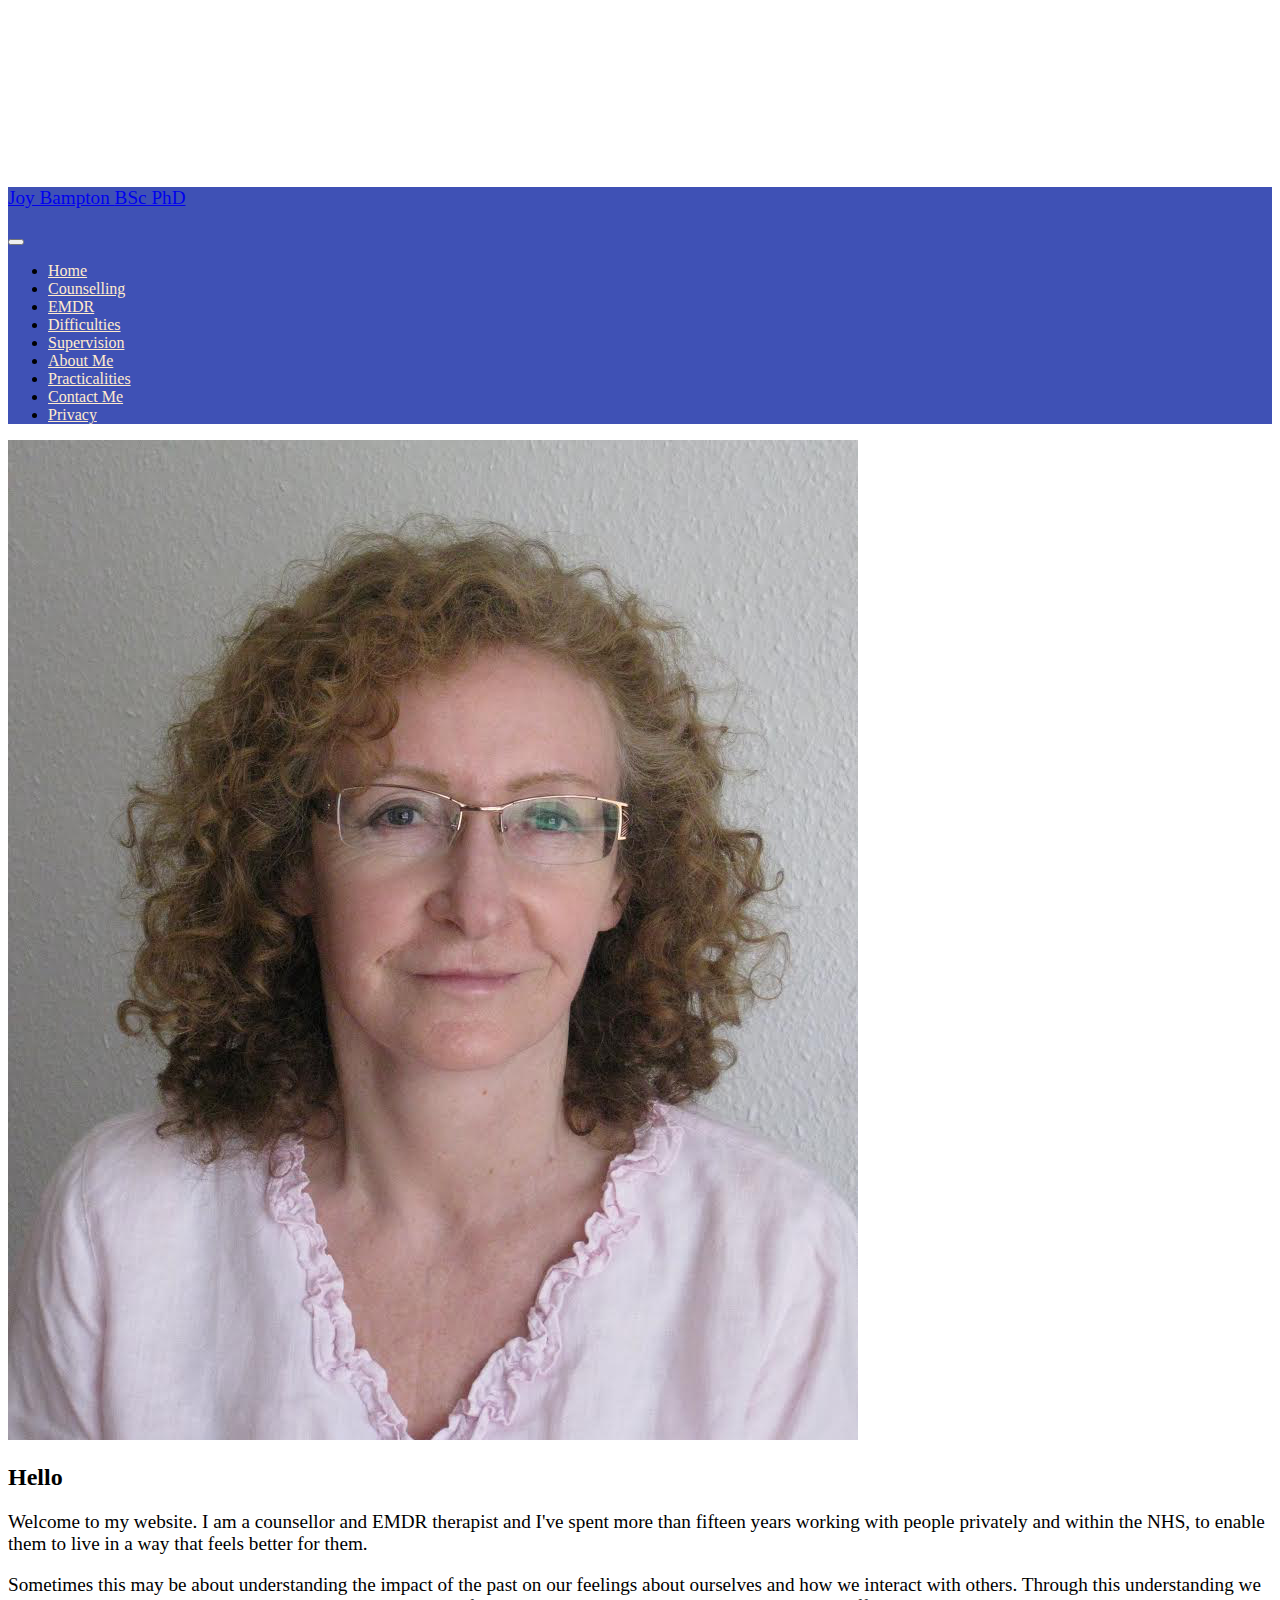
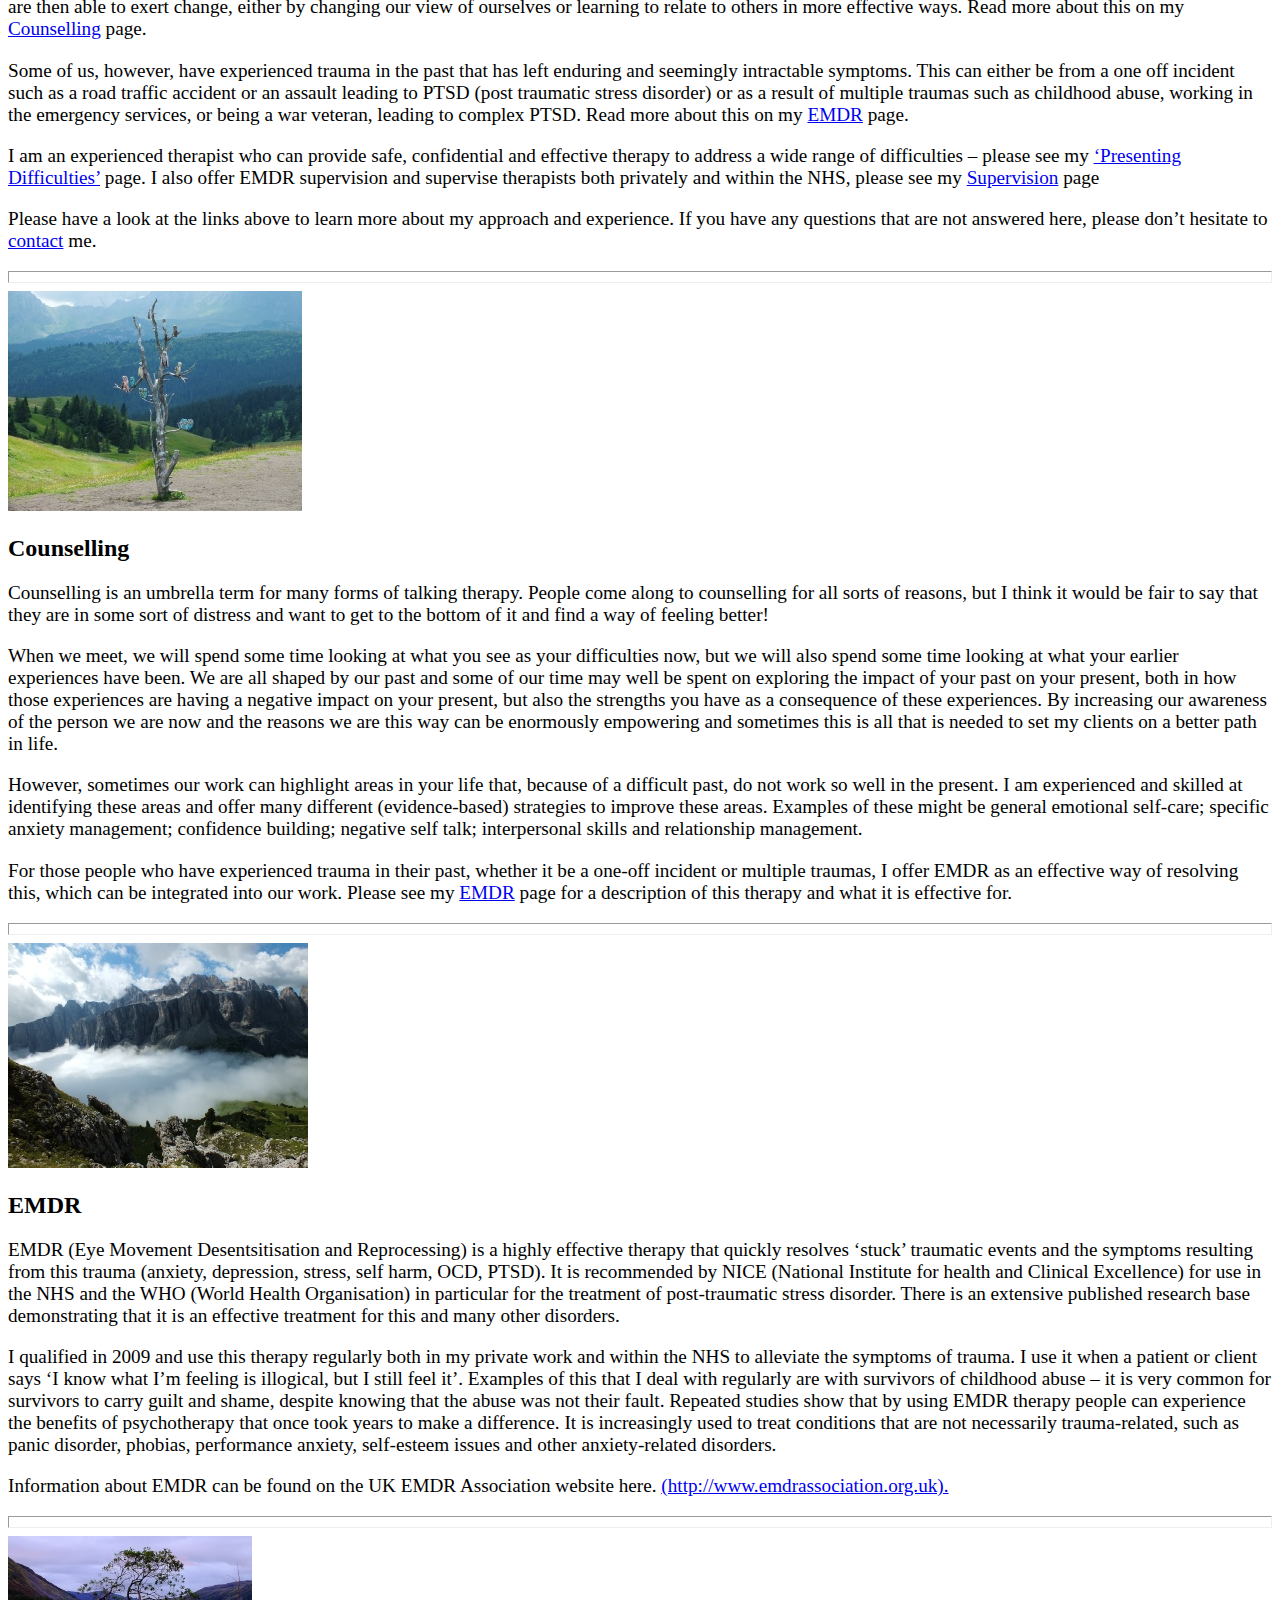
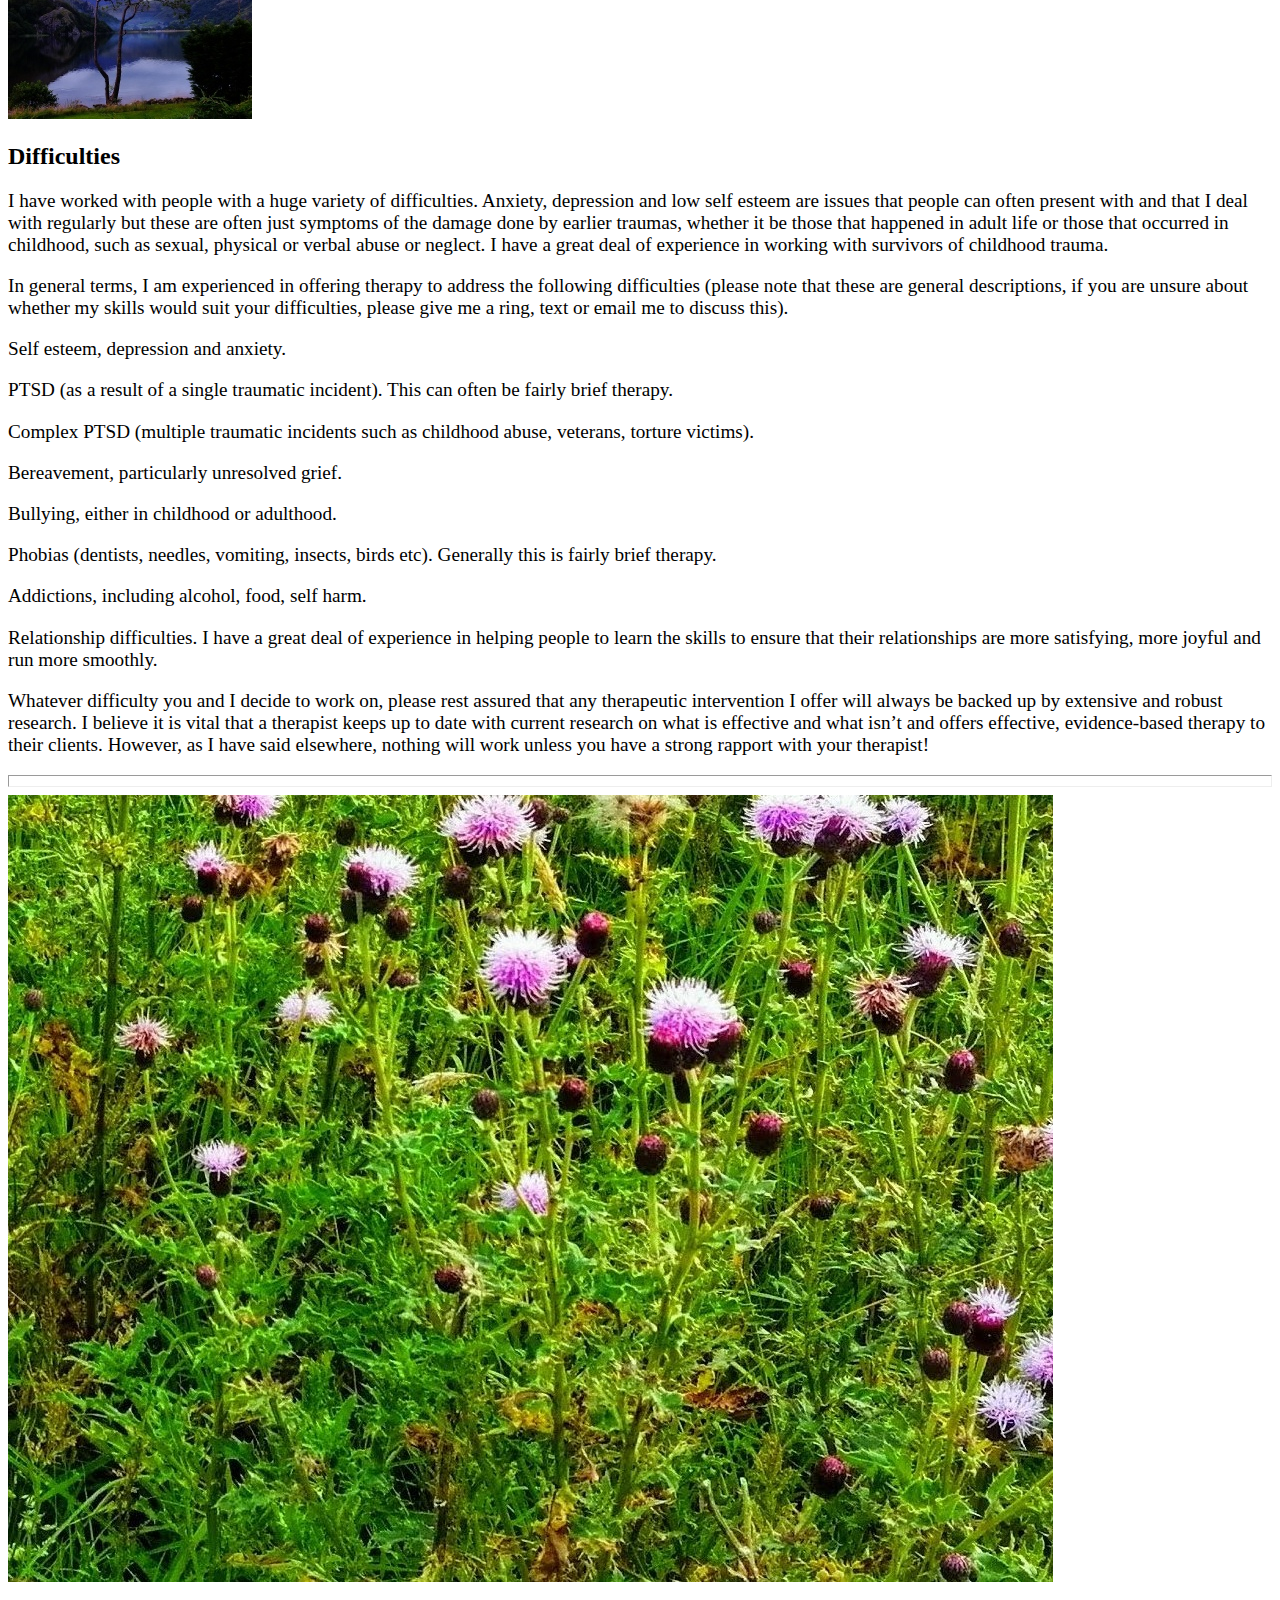
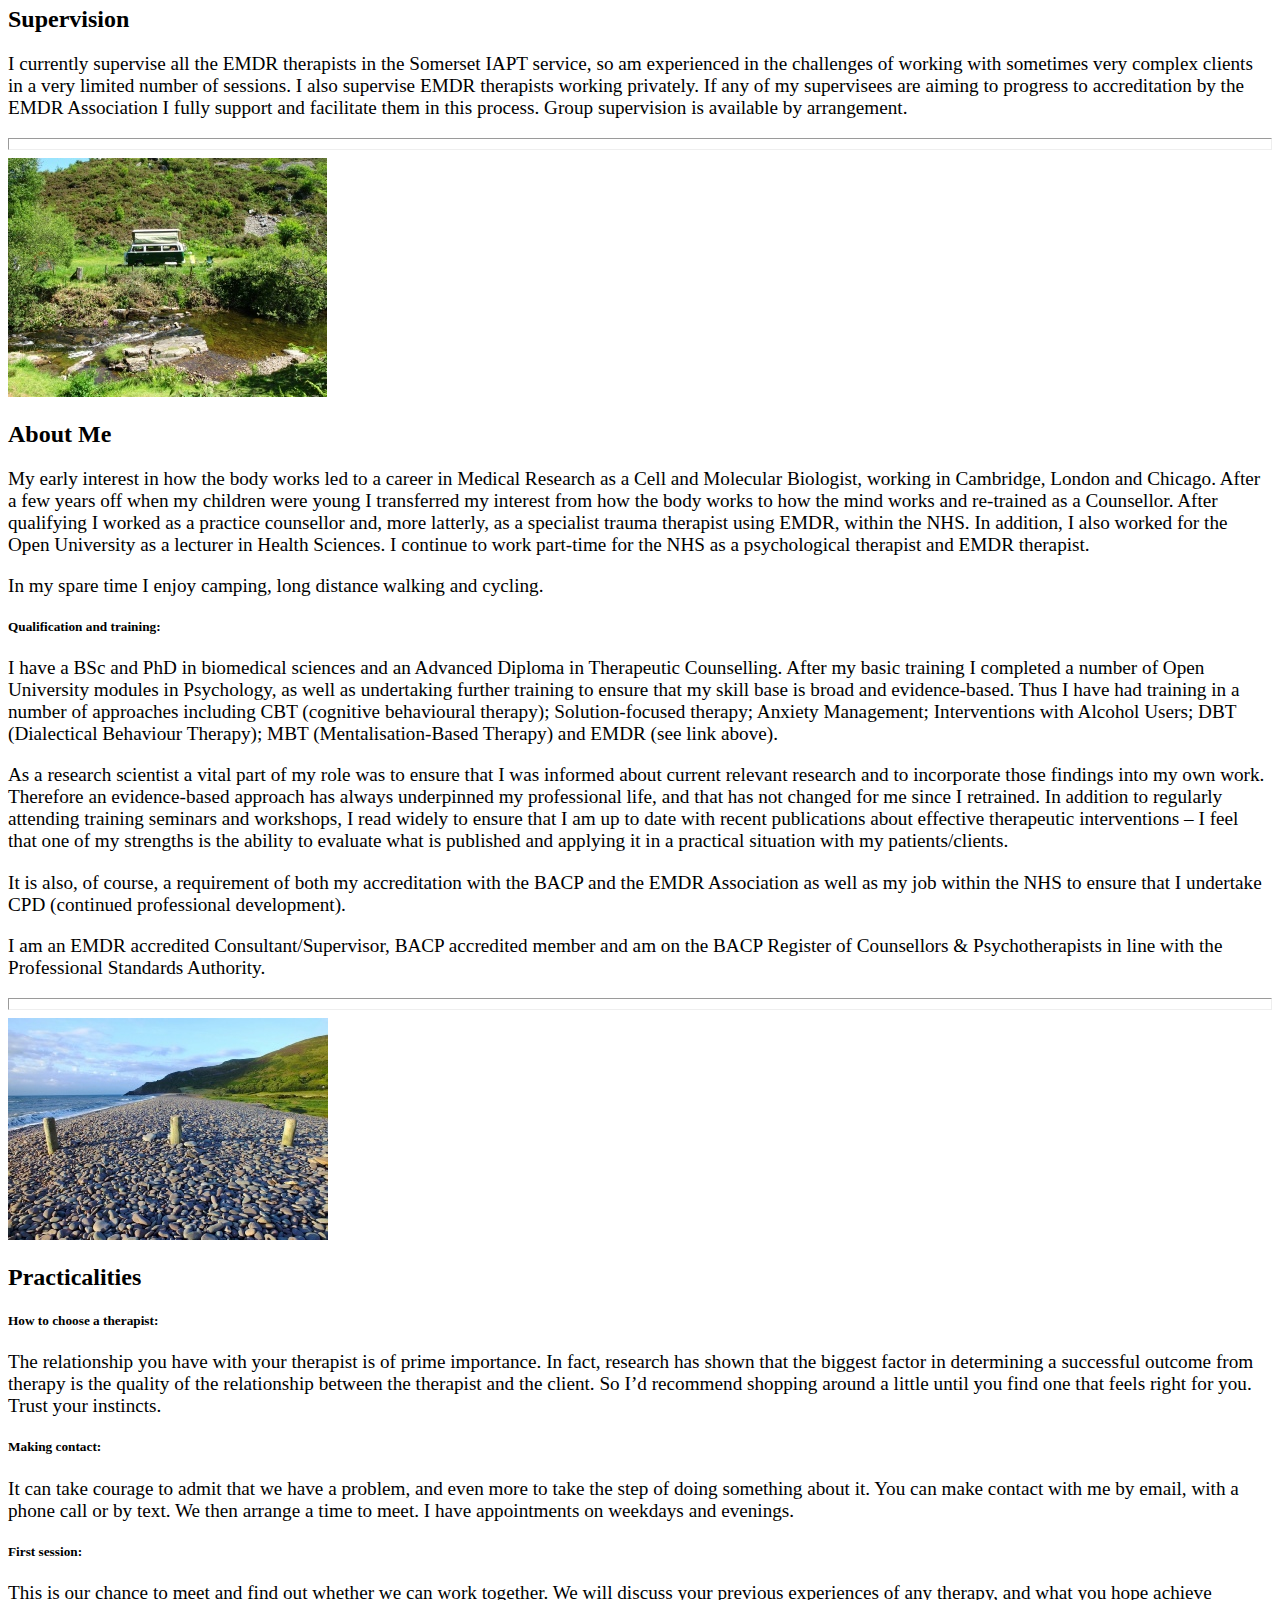
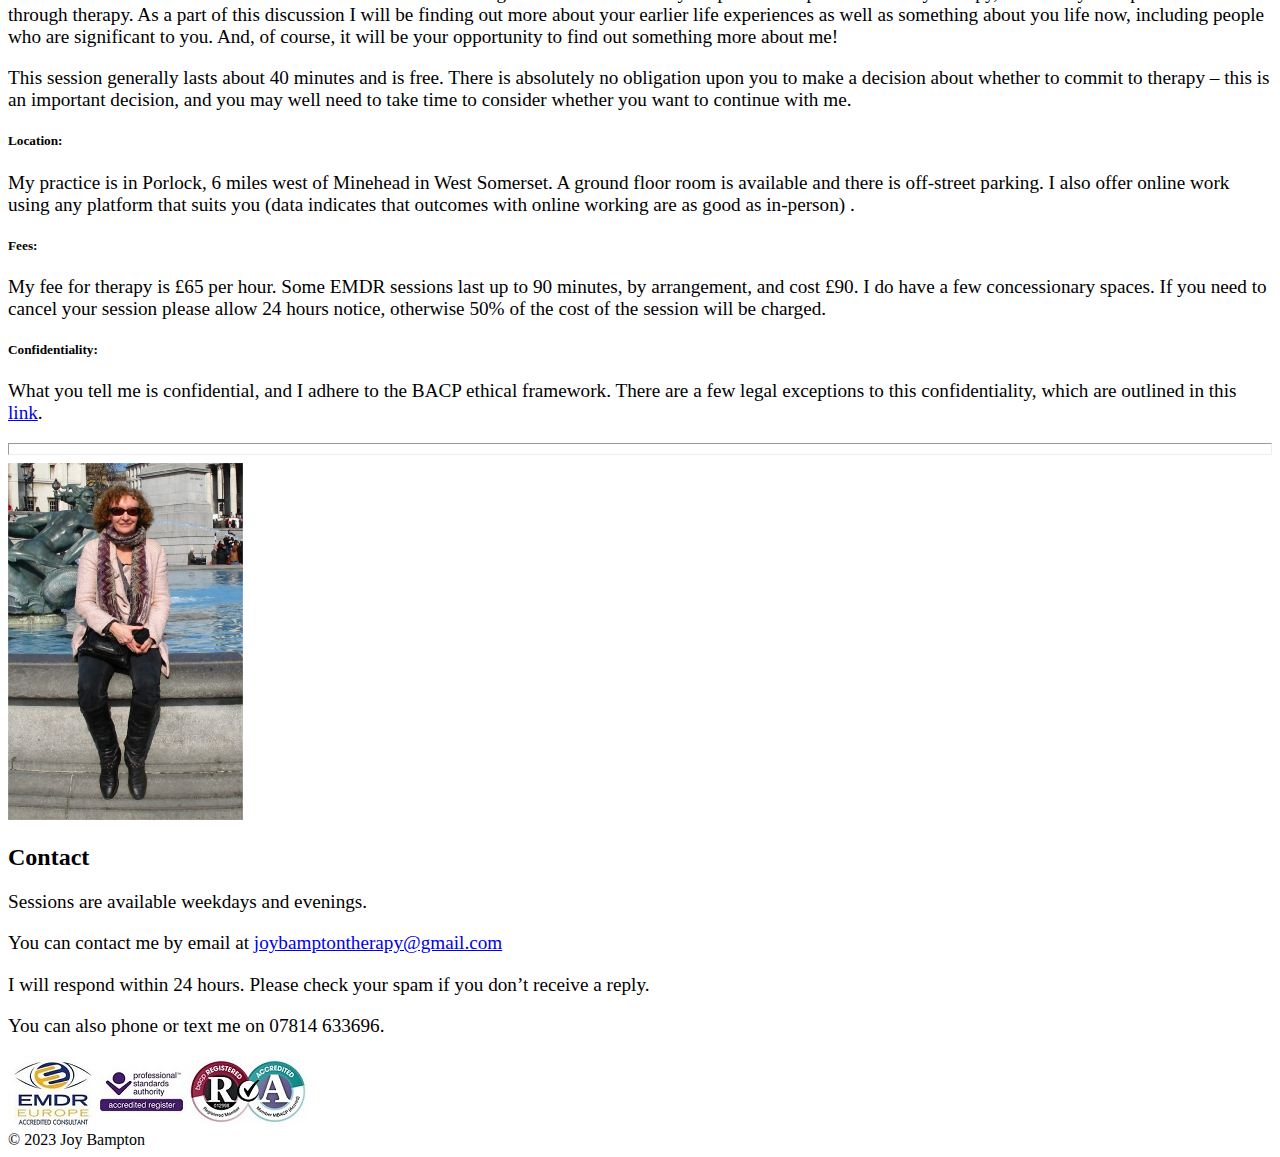
==== index.html @ c17bb8a9 "Website Details" ====
<!doctype html>
<html lang="en">
  <head>
    <!-- Required meta tags -->
    <meta charset="utf-8">
    <meta name="viewport" content="width=device-width, initial-scale=1">
    <link rel="shortcut icon" type="image/jpg" href="/img/favicon.png"/>
    <!-- Bootstrap CSS -->
    <link href="https://cdn.jsdelivr.net/npm/bootstrap@5.3.0-alpha1/dist/css/bootstrap.min.css" rel="stylesheet" integrity="sha384-GLhlTQ8iRABdZLl6O3oVMWSktQOp6b7In1Zl3/Jr59b6EGGoI1aFkw7cmDA6j6gD" crossorigin="anonymous">    
    <script defer src="https://cdn.jsdelivr.net/npm/bootstrap@5.3.0-alpha1/dist/js/bootstrap.bundle.min.js" integrity="sha384-w76AqPfDkMBDXo30jS1Sgez6pr3x5MlQ1ZAGC+nuZB+EYdgRZgiwxhTBTkF7CXvN" crossorigin="anonymous"></script>
    <!-- Own Style Sheet -->
    <link rel="stylesheet" href="/css/main.css">
    <title>Joy Bampton</title>
  </head>
  <body>
    <nav id="mainnav" class="navbar navbar-expand-lg  fixed-top lead " style="background-color: #3f51b5;">
      <div class="container-fluid">
        <a class="navbar-brand ps-3 py-2" href="#">
            <p class="display-5 text-primary fw-bold">Joy Bampton <span class="h3">BSc PhD</span></p>
          </a>
        <button class="navbar-toggler navbar-dark" type="button" data-bs-toggle="collapse" data-bs-target="#navbarSupportedContent" aria-controls="navbarSupportedContent" aria-expanded="false" aria-label="Toggle navigation">
          <span class="navbar-toggler-icon"></span>
        </button>
        <div class="collapse navbar-collapse text-center" id="navbarSupportedContent" >
          <ul class="navbar-nav mb-2 mb-lg-0 ms-auto pe-3">
            <!-- <li class="nav-item"><a class="nav-link" href="#">Home</a></li> -->
            <li class="nav-item"><a class="nav-link" href="#">Home</a></li>
            <li class="nav-item"><a class="nav-link" href="#counselling">Counselling</a></li>
            <li class="nav-item"><a class="nav-link" href="#emdr">EMDR</a></li>
            <li class="nav-item"><a class="nav-link" href="#difficulties">Difficulties</a></li>
            <li class="nav-item"><a class="nav-link" href="#supervision">Supervision</a></li>
            <li class="nav-item"><a class="nav-link" href="#about">About Me</a></li>
            <li class="nav-item"><a class="nav-link" href="#practicalities">Practicalities</a></li>
            <li class="nav-item"><a class="nav-link" href="#contact">Contact Me</a></li>
            <li class="nav-item"><a class="nav-link" href="privacy.html">Privacy</a></li>
          </ul>
        </div>
    </nav>

    <div class="container" data-bs-spy="scroll" data-bs-target="#mainnav"  >

      <section id="hello">
        <div class="row">
          <div class="col-md-3">
            <img src="img/joy.png" alt="Joy" class="img-fluid rounded-circle">
          </div>
          <div class="col-md-9">
            <h2>Hello</h2>
            <p>Welcome to my website. I am a counsellor and EMDR therapist and I've spent more than fifteen years working with
            people privately and within the NHS, to enable them to live in a way that feels better for them.</p>
            <p>Sometimes this may be about understanding the impact of the past on our feelings about ourselves and how we
            interact with others. Through this understanding we are then able to exert change, either by changing our
            view of ourselves or learning to relate to others in more effective ways. Read more about this on my
            <a href="#counselling">Counselling</a> page.</p>
            <p>Some of us, however, have experienced trauma in the past that has left enduring and seemingly intractable
            symptoms. This can either be from a one off incident such as a road traffic accident or an assault leading to
            PTSD (post traumatic stress disorder) or as a result of multiple traumas such as childhood abuse, working in
            the emergency services, or being a war veteran, leading to complex PTSD. Read more about this on my <a href="#emdr">EMDR</a>
            page.</p>
            <p>I am an experienced therapist who can provide safe, confidential and effective therapy to address a wide
            range of difficulties – please see my <a href="#difficulties">‘Presenting Difficulties’</a> page. I also offer
            EMDR supervision and supervise therapists both privately and within the NHS, please see my <a href="#supervision">Supervision</a> page</p>
            <p>Please have a look at the links above to learn more about my approach and experience. If you have any
            questions that are not answered here, please don’t hesitate to <a href="#contact">contact</a> me.</p>
          </div>
        </div>
      </section>

      <hr id="counselling" class="p-5">

      <section>
        <div class="row">
          <div class="col-md-3 order-md-1">
            <img src="img/Tree.jpg" class="img-fluid rounded mx-auto d-block" alt="...">
          </div>
          <div class="col-md-9 order-md-0">
            <h2>Counselling</h2>
            <p>Counselling is an umbrella term for many forms of talking therapy. People come along to counselling for all
            sorts of reasons, but I think it would be fair to say that they are in some sort of distress and want to get
            to the bottom of it and find a way of feeling better!</p>
            <p>When we meet, we will spend some time looking at what you see as your difficulties now, but we will also
            spend some time looking at what your earlier experiences have been. We are all shaped by our past and some of
            our time may well be spent on exploring the impact of your past on your present, both in how those
            experiences are having a negative impact on your present, but also the strengths you have as a consequence of
            these experiences. By increasing our awareness of the person we are now and the reasons we are this way can
            be enormously empowering and sometimes this is all that is needed to set my clients on a better path in life.</p>
            <p>However, sometimes our work can highlight areas in your life that, because of a difficult past, do not work
            so well in the present. I am experienced and skilled at identifying these areas and offer many different
            (evidence-based) strategies to improve these areas. Examples of these might be general emotional self-care;
            specific anxiety management; confidence building; negative self talk; interpersonal skills and relationship
            management.</p>
            <p>For those people who have experienced trauma in their past, whether it be a one-off incident or multiple
            traumas, I offer EMDR as an effective way of resolving this, which can be integrated into our work. Please
            see my <a href="#emdr">EMDR</a> page for a description of this therapy and what it is effective for.</p>
          </div>
        </div>
      </section>

      <hr id="emdr" class="p-5">

      <section>
        <div class="row">
          <div class="col-md-3">
            <img src="img/Mountains.jpg"  class="img-fluid rounded mx-auto d-block" alt="...">
          </div>
          <div class="col-md-9">
            <h2>EMDR</h2>
            <p>EMDR (Eye Movement Desentsitisation and Reprocessing) is a highly effective therapy that quickly resolves
            ‘stuck’ traumatic events and the symptoms resulting from this trauma (anxiety, depression, stress, self harm,
            OCD, PTSD). It is recommended by NICE (National Institute for health and Clinical Excellence) for use in the
            NHS and the WHO (World Health Organisation) in particular for the treatment of post-traumatic stress
            disorder. There is an extensive published research base demonstrating that it is an effective treatment for
            this and many other disorders.</p>
            <p>I qualified in 2009 and use this therapy regularly both in my private work and within the NHS to alleviate
            the symptoms of trauma. I use it when a patient or client says ‘I know what I’m feeling is illogical, but I
            still feel it’. Examples of this that I deal with regularly are with survivors of childhood abuse – it is
            very common for survivors to carry guilt and shame, despite knowing that the abuse was not their fault.
            Repeated studies show that by using EMDR therapy people can experience the benefits of psychotherapy that
            once took years to make a difference. It is increasingly used to treat conditions that are not necessarily
            trauma-related, such as panic disorder, phobias, performance anxiety, self-esteem issues and other
            anxiety-related disorders.</p>
            <p>Information about EMDR can be found on the UK EMDR Association website here.
            <a href="https://emdrassociation.org.uk/">(http://www.emdrassociation.org.uk).</a></li>
            </p>
          </div>
      
        </div>
      </section>

      <hr id="difficulties" class="p-5">

      <section>
        <div class="row">
          <div class="col-md-3 order-md-1">
            <img src="img/Lake.jpg" class="img-fluid rounded mx-auto d-block" alt="..." >
          </div>
          <div class="col-md-9 order-md-0">
            <h2>Difficulties</h2>
            <p>I have worked with people with a huge variety of difficulties. Anxiety, depression and low self esteem are
            issues that people can often present with and that I deal with regularly but these are often just symptoms of
            the damage done by earlier traumas, whether it be those that happened in adult life or those that occurred in
            childhood, such as sexual, physical or verbal abuse or neglect. I have a great deal of experience in working
            with survivors of childhood trauma.</p>
            <p>In general terms, I am experienced in offering therapy to address the following difficulties (please note
            that these are general descriptions, if you are unsure about whether my skills would suit your difficulties,
            please give me a ring, text or email me to discuss this).</p>
            <p>Self esteem, depression and anxiety.</p>
            <p>PTSD (as a result of a single traumatic incident). This can often be fairly brief therapy.</p>
            <p>Complex PTSD (multiple traumatic incidents such as childhood abuse, veterans, torture victims).</p>
            <p>Bereavement, particularly unresolved grief.</p>
            <p>Bullying, either in childhood or adulthood.</p>
            <p>Phobias (dentists, needles, vomiting, insects, birds etc). Generally this is fairly brief therapy.</p>
            <p>Addictions, including alcohol, food, self harm.</p>
            <p>Relationship difficulties. I have a great deal of experience in helping people to learn the skills to ensure
            that their relationships are more satisfying, more joyful and run more smoothly.</p>
            <p>Whatever difficulty you and I decide to work on, please rest assured that any therapeutic intervention I
            offer will always be backed up by extensive and robust research. I believe it is vital that a therapist keeps
            up to date with current research on what is effective and what isn’t and offers effective, evidence-based
            therapy to their clients. However, as I have said elsewhere, nothing will work unless you have a strong
            rapport with your therapist!</p>
          </div>
        </div>
      </section>

      <hr id="supervision" class="p-5">

      <section>
        <div class="row">
          <div class="col-md-3">
            <img src="img/grass.jpg" class="img-fluid rounded mx-auto d-block" alt="..." >
          </div>
          <div class="col-md-9">
            <h2>Supervision</h2>
            <p>I currently supervise all the EMDR therapists in the Somerset
            IAPT service, so am experienced in the challenges of working          
            with sometimes very complex clients in a very limited number
            of sessions. I also supervise EMDR therapists working
            privately. If any of my supervisees are aiming to progress to
            accreditation by the EMDR Association I fully support and
            facilitate them in this process. Group supervision is available
            by arrangement.</p>
          </div>
        </div>
      </section>

      <hr id="about" class="p-5">

      <section>
        <div class="row">
          <div class="col-md-3 order-md-1">
            <img src="img/campervan.jpg"  class="img-fluid rounded mx-auto d-block" alt="..." >
          </div>
          <div class="col-md-9 order-md-0">
            <h2>About Me</h2>
            <p>My early interest in how the body works led to a career in Medical Research as a Cell and Molecular
            Biologist, working in Cambridge, London and Chicago. After a few years off when my children were young I
            transferred my interest from how the body works to how the mind works and re-trained as a Counsellor. After
            qualifying I worked as a practice counsellor and, more latterly, as a specialist trauma therapist using EMDR,
            within the NHS. In addition, I also worked for the Open University as a lecturer in Health Sciences. I
            continue to work part-time for the NHS as a psychological therapist and EMDR therapist.</p>
            <p>In my spare time I enjoy camping, long distance walking and cycling.</p>
            <h5>Qualification and training:</h5>
            <p>I have a BSc and PhD in biomedical sciences and an Advanced Diploma in Therapeutic Counselling. After my
            basic training I completed a number of Open University modules in Psychology, as well as undertaking further
            training to ensure that my skill base is broad and evidence-based. Thus I have had training in a number of
            approaches including CBT (cognitive behavioural therapy); Solution-focused therapy; Anxiety Management;
            Interventions with Alcohol Users; DBT (Dialectical Behaviour Therapy); MBT (Mentalisation-Based Therapy) and EMDR (see link above).</p>
            <p>As a research scientist a vital part of my role was to ensure that I was informed about current relevant
            research and to incorporate those findings into my own work. Therefore an evidence-based approach has always
            underpinned my professional life, and that has not changed for me since I retrained. In addition to regularly
            attending training seminars and workshops, I read widely to ensure that I am up to date with recent
            publications about effective therapeutic interventions – I feel that one of my strengths is the ability to
            evaluate what is published and applying it in a practical situation with my patients/clients.</p>
            <p>It is also, of course, a requirement of both my accreditation with the BACP and the EMDR Association as well
            as my job within the NHS to ensure that I undertake CPD (continued professional development).</p>
            <p>I am an EMDR accredited Consultant/Supervisor, BACP accredited member and am on the BACP Register of Counsellors &
            Psychotherapists in line with the Professional Standards Authority.</p>
          </div>
        </div>
      </section>

      <hr id="practicalities" class="p-5">

      <section>
        <div class="row">
          <div class="col-md-3">
            <img src="img/seaside.jpg"  class="img-fluid rounded mx-auto d-block" alt="..." >
          </div>
          <div class="col-md-9">
            <h2>Practicalities</h2>
            <h5>How to choose a therapist:</h5>
            <p>The relationship you have with your therapist is of prime importance. In fact, research has shown that the
              biggest factor in determining a successful outcome from therapy is the quality of the relationship between
              the therapist and the client. So I’d recommend shopping around a little until you find one that feels right
              for you. Trust your instincts.</p>
            <h5>Making contact:</h5>
            <p>It can take courage to admit that we have a problem, and even more to take the step of doing something about
              it. You can make contact with me by email, with a phone call or by text. We then arrange a time to meet. I
              have appointments on weekdays and evenings.</p>
            <h5>First session:</h5>
            <p>This is our chance to meet and find out whether we can work together. We will discuss your previous
              experiences of any therapy, and what you hope achieve through therapy. As a part of this discussion I will be
              finding out more about your earlier life experiences as well as something about you life now, including
              people who are significant to you. And, of course, it will be your opportunity to find out something more
              about me!</p>
            <p>This session generally lasts about 40 minutes and is free. There is absolutely no obligation upon you to
              make a decision about whether to commit to therapy – this is an important decision, and you may well need to
              take time to consider whether you want to continue with me.</p>
            <h5>Location:</h5>
            <p>My practice is in Porlock, 6 miles west of Minehead in West Somerset. A ground floor room is
              available and there is off-street parking. I also offer online work using any platform that
              suits you (data indicates that outcomes with online working are as good as in-person) .</p>
            <h5>Fees:</h5>
            <p>My fee for therapy is £65 per hour. Some EMDR sessions last up to 90 minutes,
              by arrangement, and cost £90. I do have a few concessionary spaces. If you need to
              cancel your session please allow 24 hours notice, otherwise 50% of the cost of the session will be charged.</p>
            <h5>Confidentiality:</h5>
            <p>What you tell me is confidential, and I adhere to the BACP ethical framework. There are a few legal
              exceptions to this confidentiality, which are outlined in this <a href="https://www.bacp.co.uk/events-and-resources/ethics-and-standards/ethical-framework-for-the-counselling-professions/">link</a>.</p>
          </div>
        </div>
      </section>
      
      <hr id="contact" class="p-5">

      <section>
        <div class="row">
          <div class="col-md-3 order-md-1 order-0">
            <img src="img/Fountain.png"  class="img-fluid rounded mx-auto d-block" alt="..." >
          </div>
          <div class="col-md-9 order-md-0 order-1">
            <h2>Contact</h2>
            <p>Sessions are available weekdays and evenings.</p>
            <p>You can contact me by email at <a href="mailto:joybamptontherapy@gmail.com?subject=Web%20Request">joybamptontherapy@gmail.com</a></p>
            <p>I will respond within 24 hours. Please check your spam if you don’t receive a reply.</p>
            <p>You can also phone or text me on 07814 633696.</p>
          </div>
        </div>
      </section>
    </div>

    <!-- footer -->
    <footer class="footer">
      <div class="container-fluid bg-dark text-center">
        <div class="row pt-3 mt-5">
          <div class="col">
            <img src="img/emdr.png" alt=""  />
            <img src="img/ra.png" alt=""/>
          </div>
        </div>
        <div class="row footer-copyright text-white py-3">
          <div class="col">
            &copy; 2023 Joy Bampton
          </div>
        </div>
      </div>
    </footer>
  </body>
</html>
---- css/main.css ----
body::before {
  display: block;
  content: '';
  height: 160px;
}

.navbar-brand:hover {
  color: chocolate;
}

hr {
  color: #3f51b5;
  padding-top: 10px;
}

p {
  font-size: 1.2rem;
}

.nav-link,
navbar-toggler-icon {
  color: blanchedalmond;
}
.nav-link:hover,
navbar-toggler-icon:hover {
  color: chocolate;
}
/* .footer-copyright {
  background-color: black;
  color: white;
  margin-bottom: 10px;
  margin-top: 10px;
  text-align: center;
} */
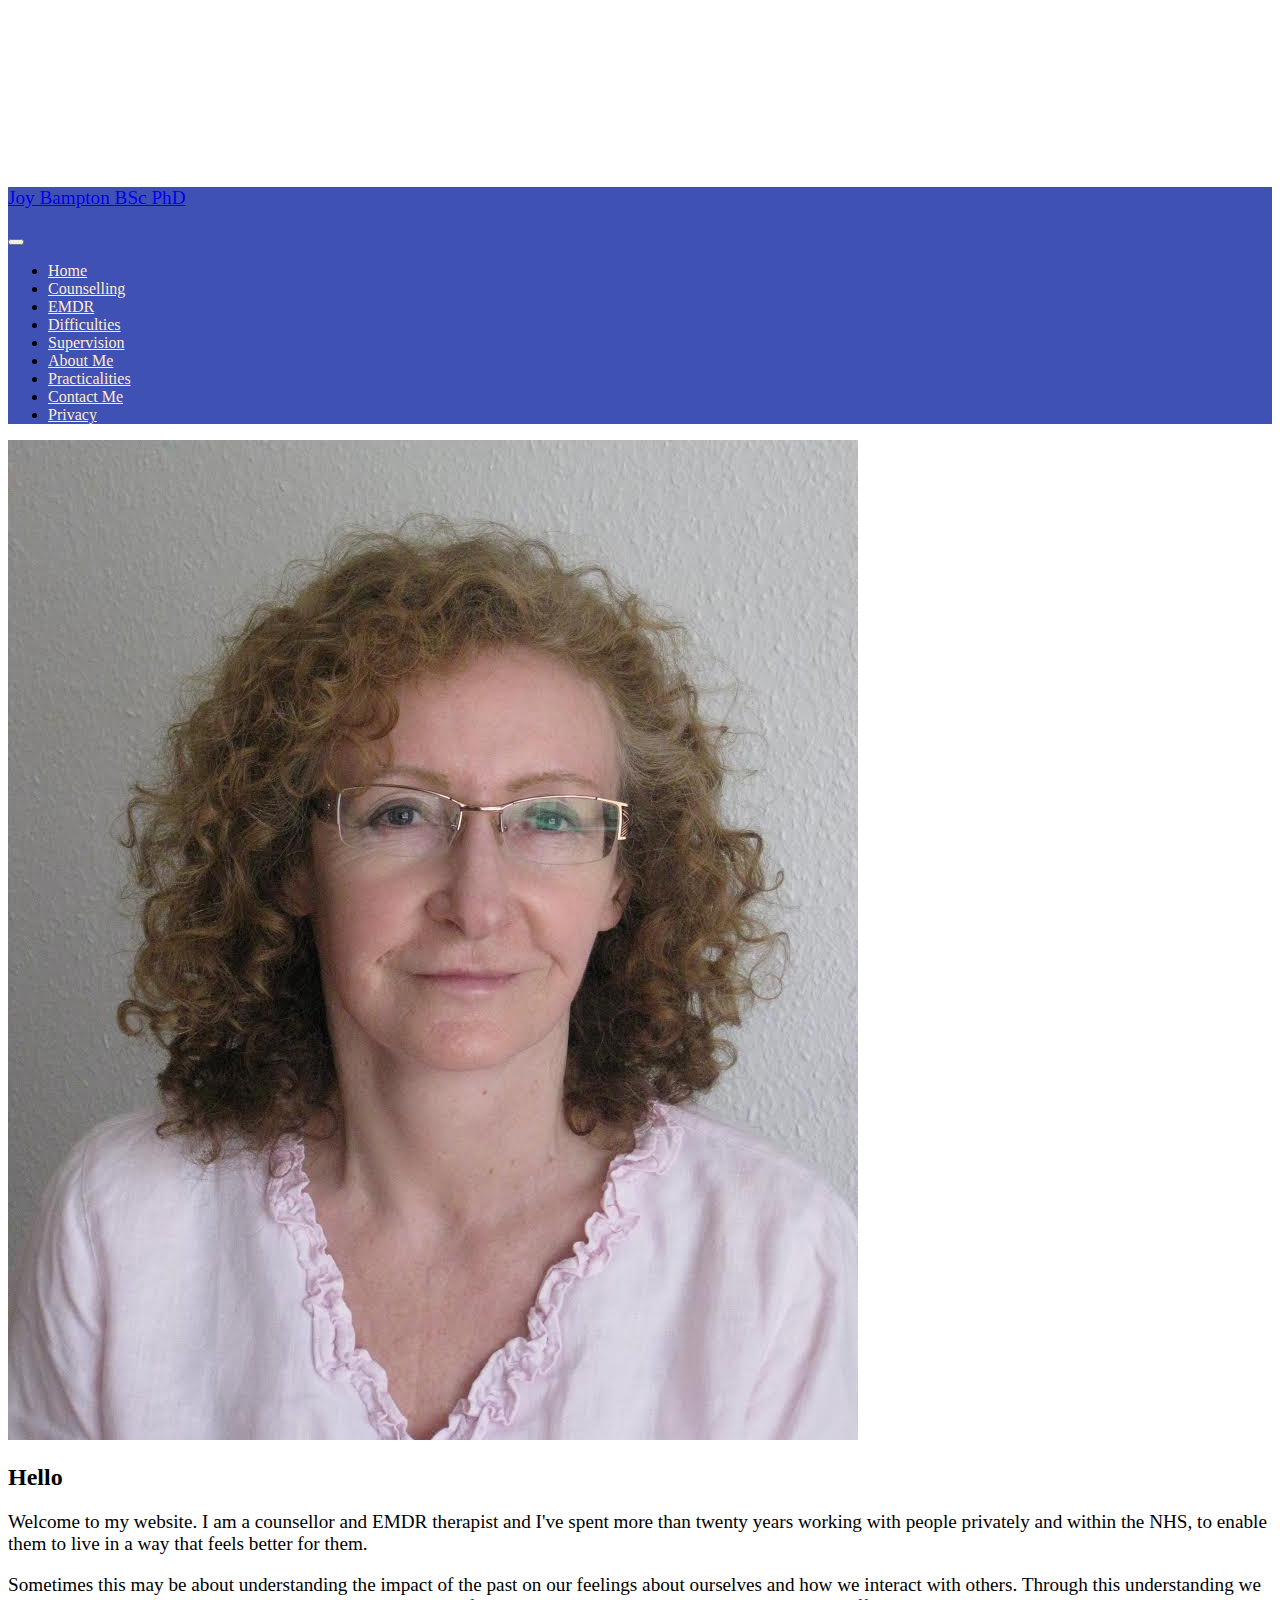
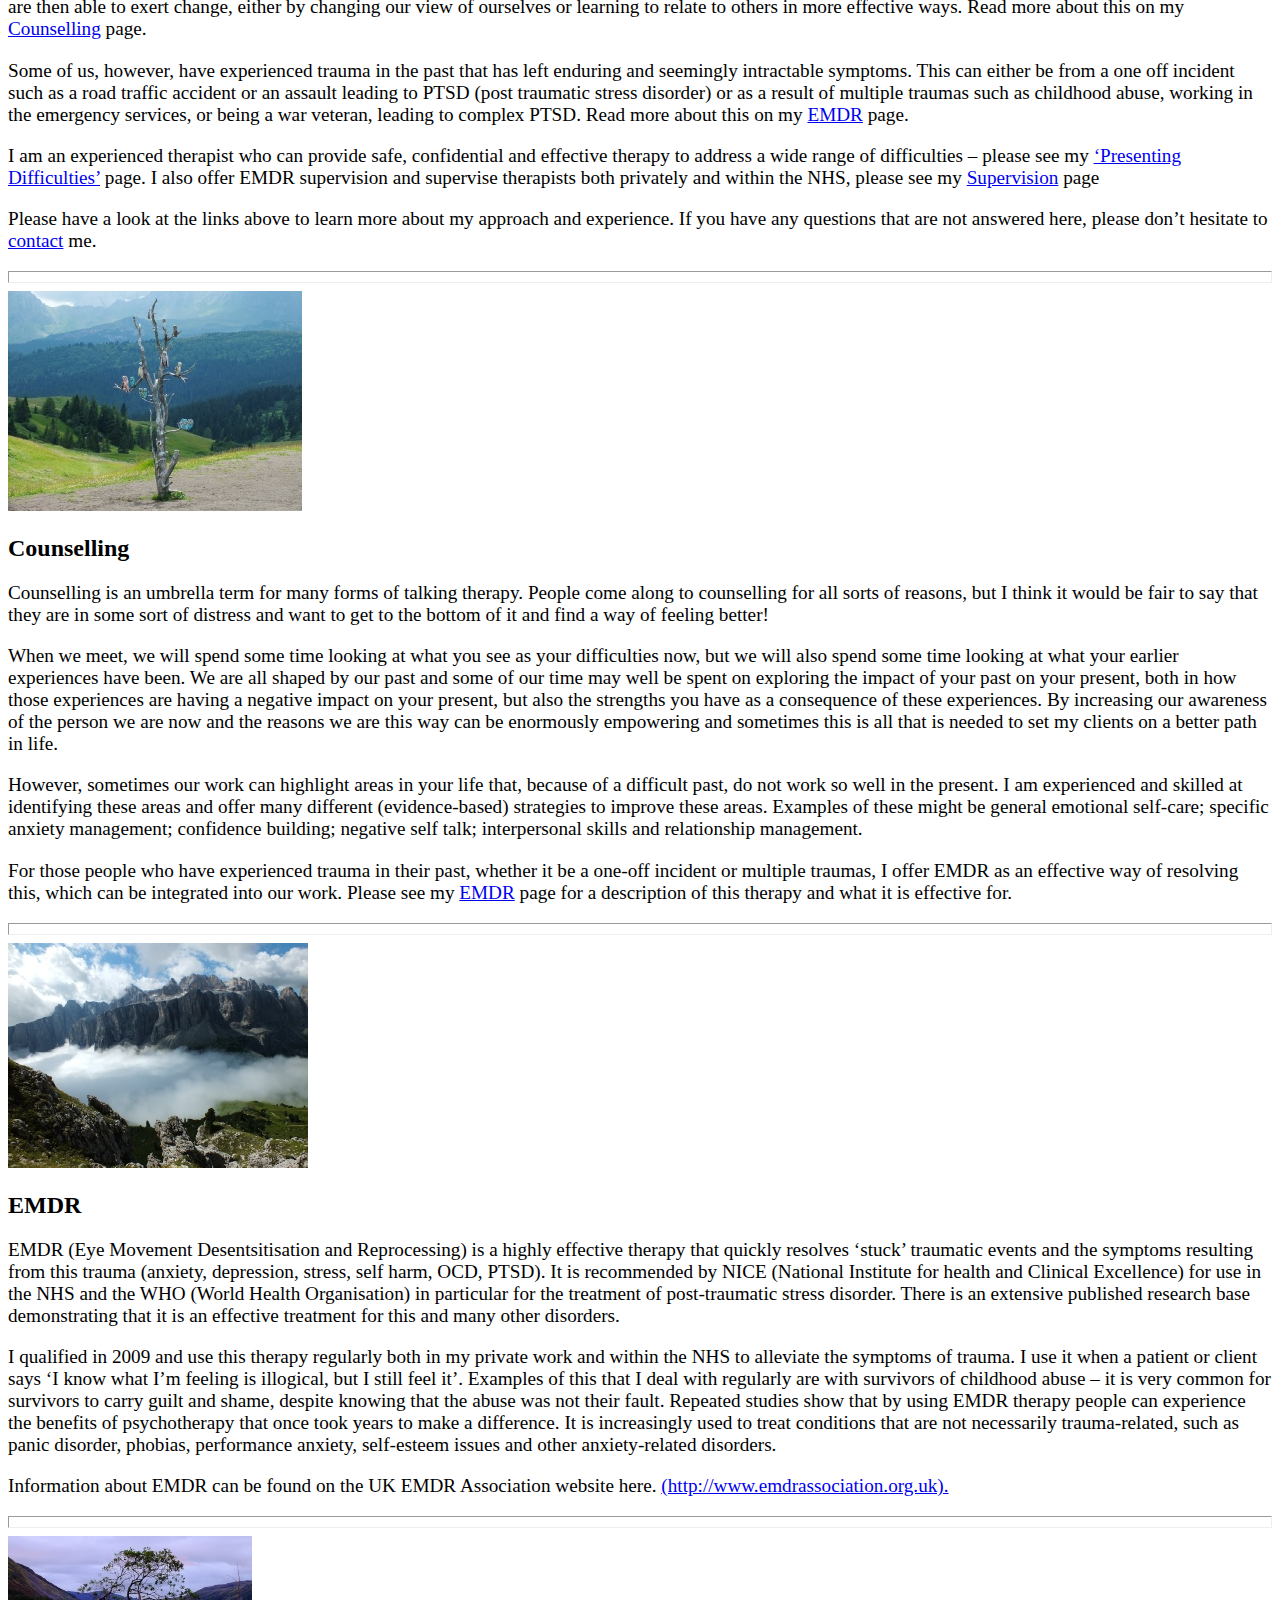
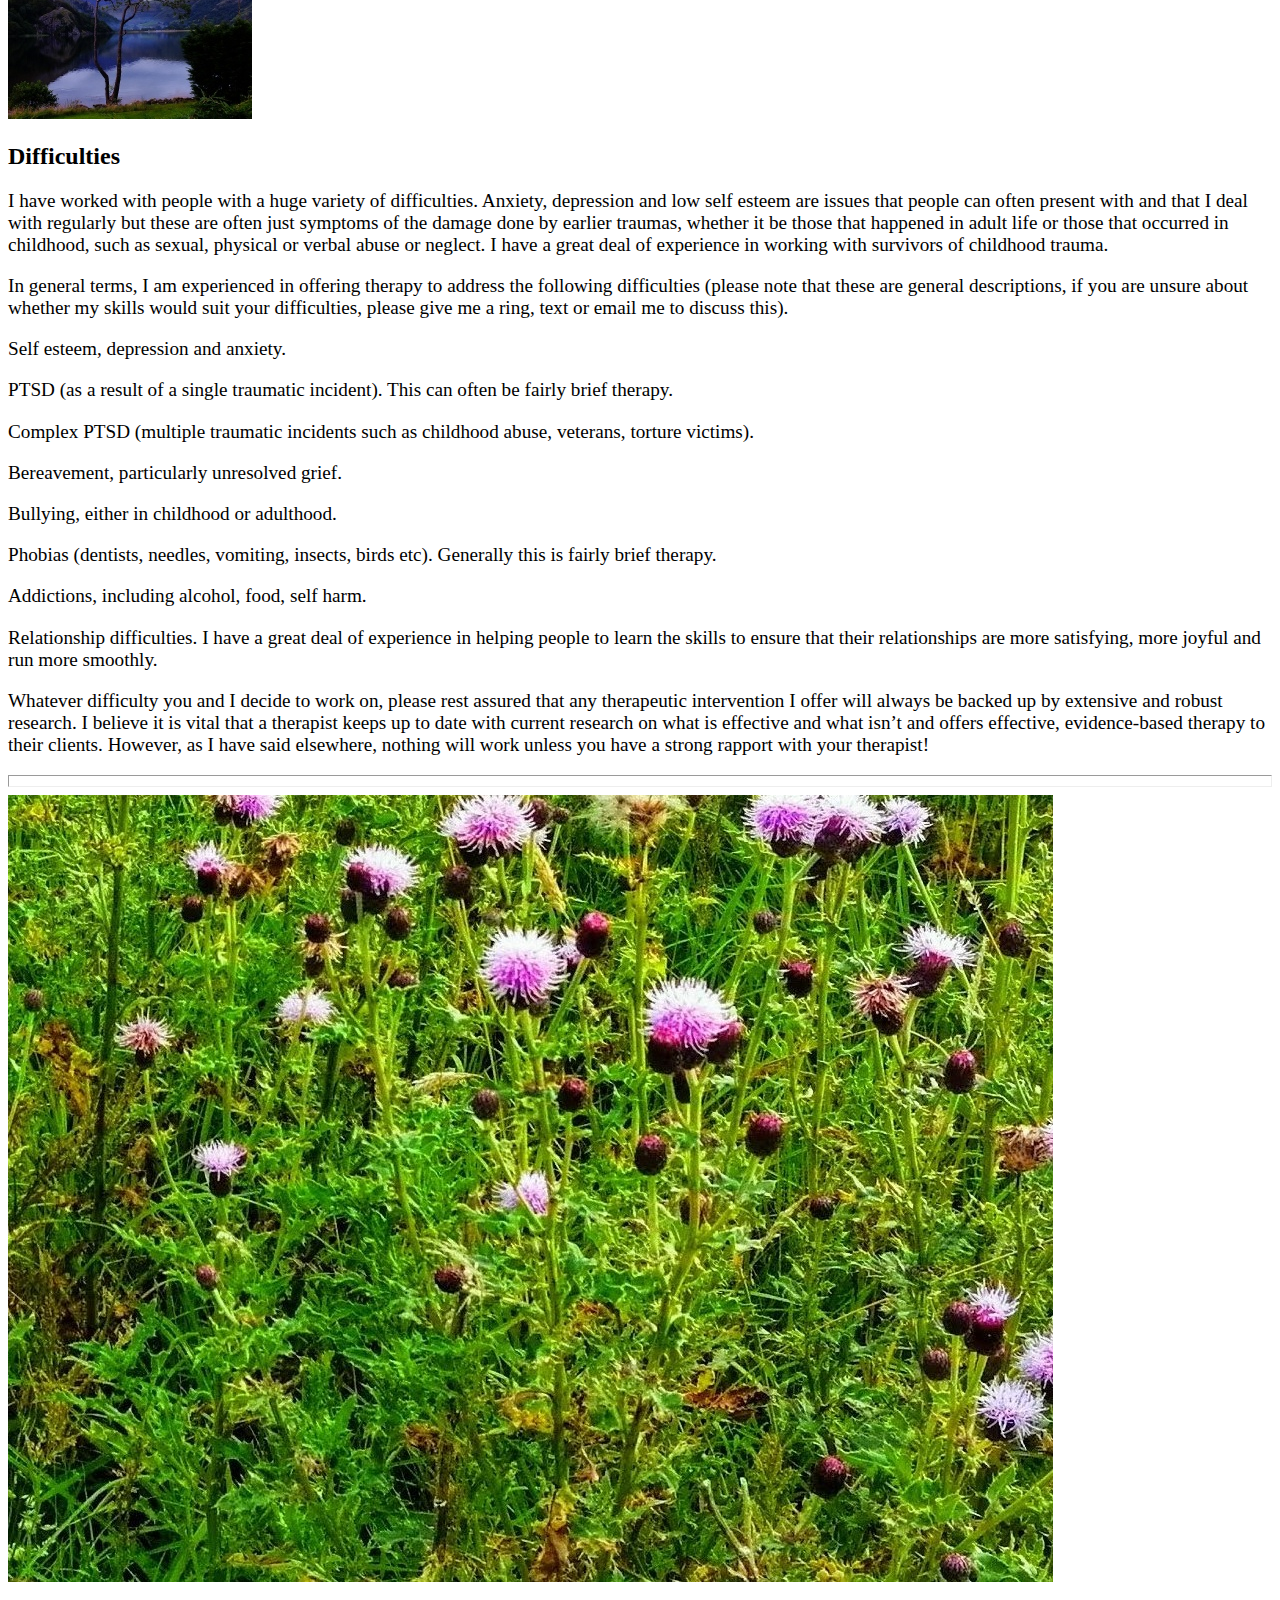
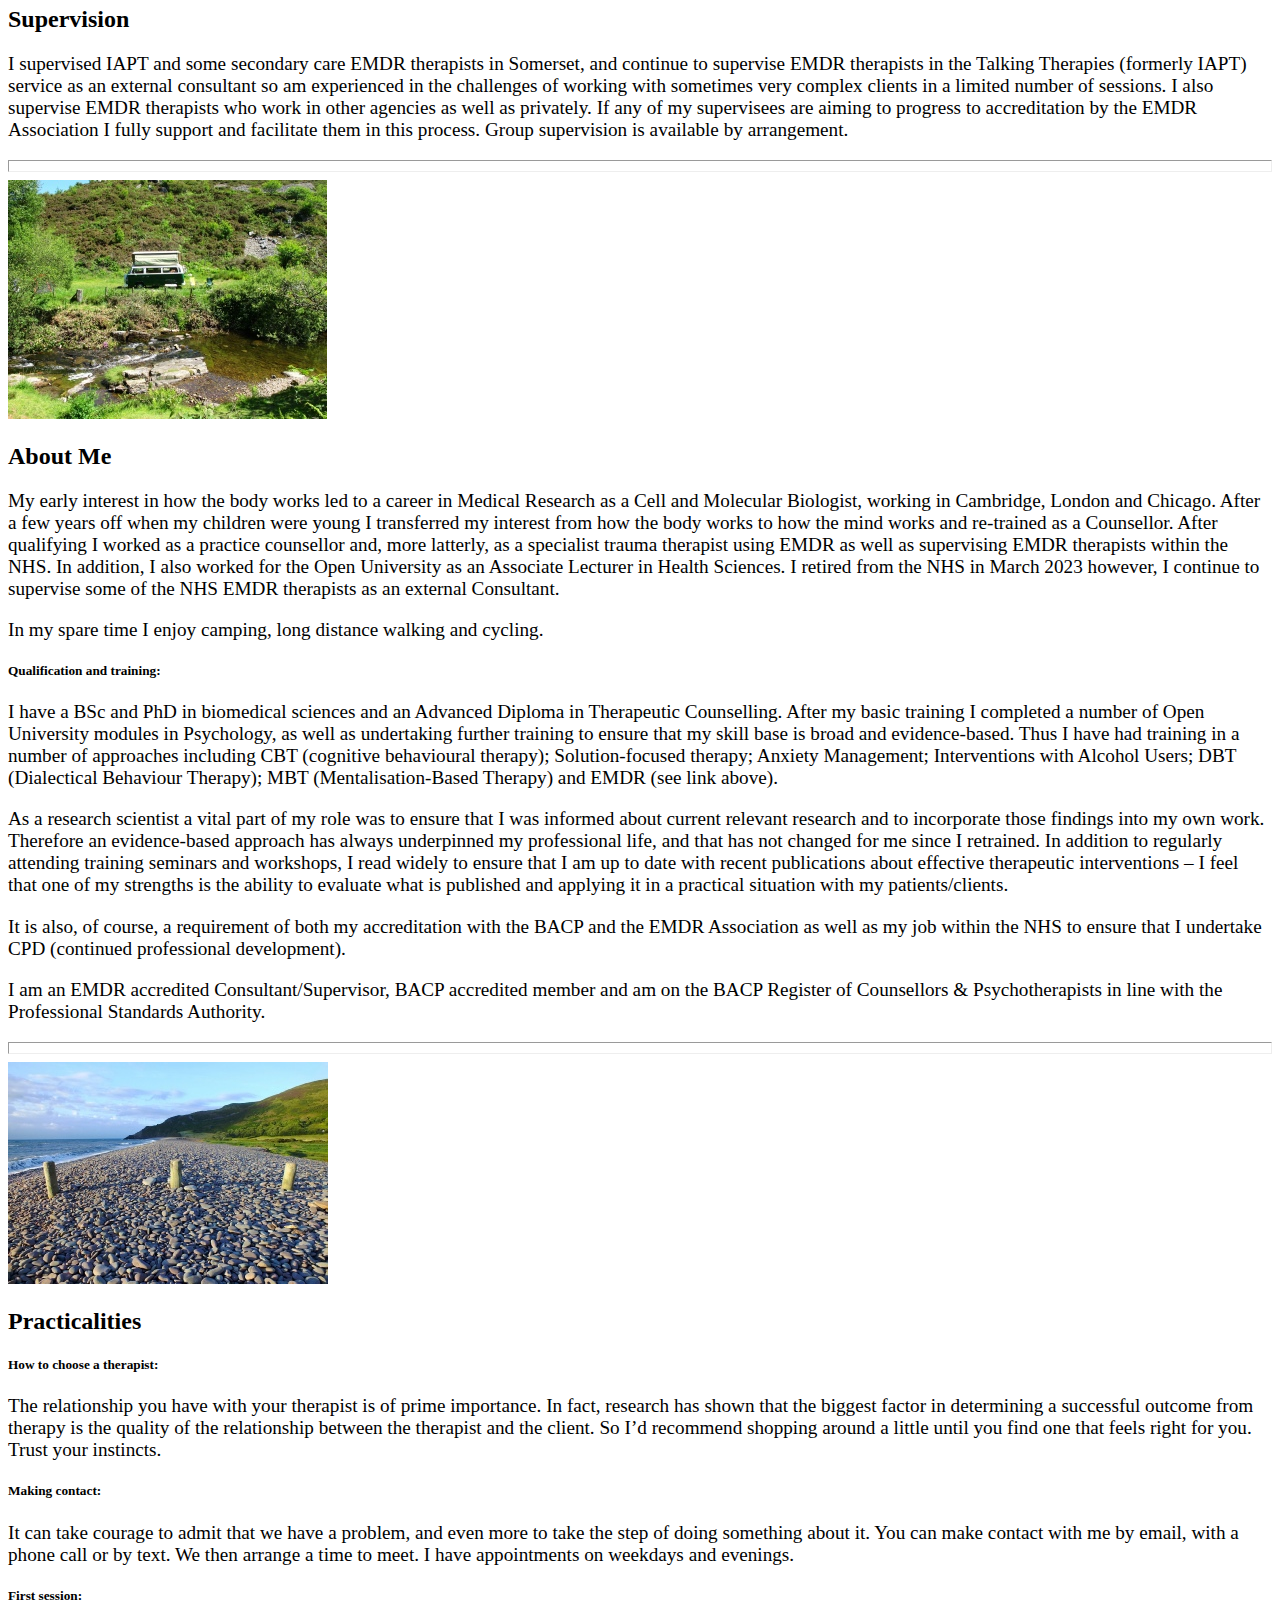
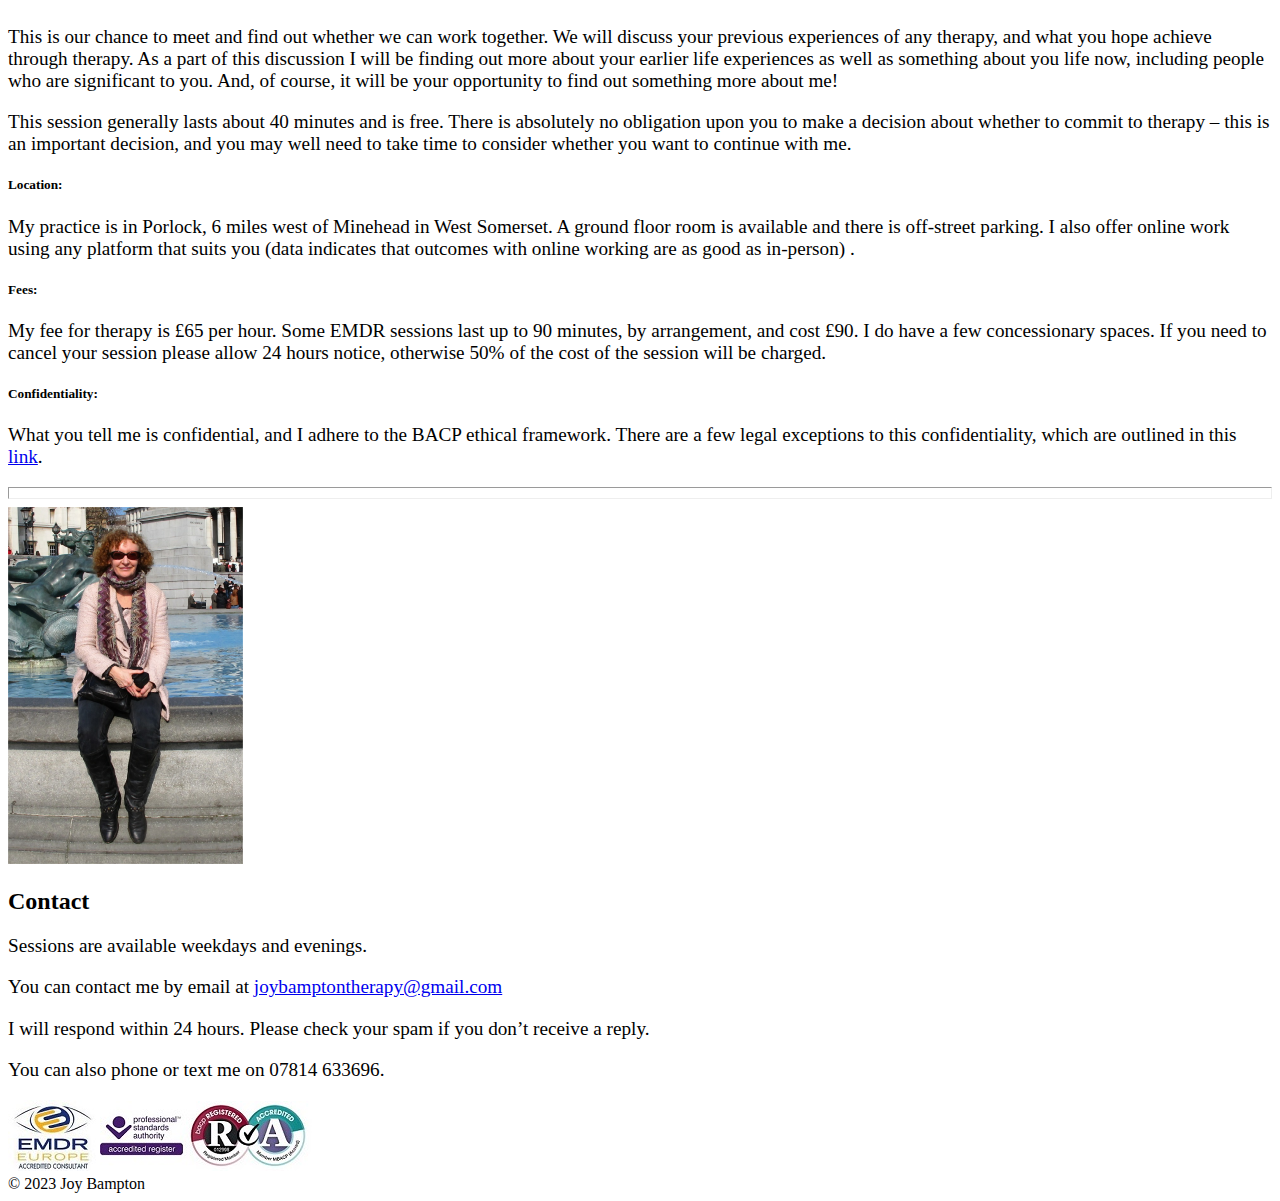
==== commit af602b65: "Changes to text" ====
--- a/index.html
+++ b/index.html
@@ -46,7 +46,7 @@
           </div>
           <div class="col-md-9">
             <h2>Hello</h2>
-            <p>Welcome to my website. I am a counsellor and EMDR therapist and I've spent more than fifteen years working with
+            <p>Welcome to my website. I am a counsellor and EMDR therapist and I've spent more than twenty years working with
             people privately and within the NHS, to enable them to live in a way that feels better for them.</p>
             <p>Sometimes this may be about understanding the impact of the past on our feelings about ourselves and how we
             interact with others. Through this understanding we are then able to exert change, either by changing our
@@ -171,14 +171,7 @@
           </div>
           <div class="col-md-9">
             <h2>Supervision</h2>
-            <p>I currently supervise all the EMDR therapists in the Somerset
-            IAPT service, so am experienced in the challenges of working          
-            with sometimes very complex clients in a very limited number
-            of sessions. I also supervise EMDR therapists working
-            privately. If any of my supervisees are aiming to progress to
-            accreditation by the EMDR Association I fully support and
-            facilitate them in this process. Group supervision is available
-            by arrangement.</p>
+            <p> I supervised IAPT and some secondary care EMDR therapists in Somerset, and continue to supervise EMDR therapists in the Talking Therapies (formerly IAPT) service as an external consultant so am experienced in the challenges of working with sometimes very complex clients in a limited number of sessions. I also supervise EMDR therapists who work in other agencies as well as privately. If any of my supervisees are aiming to progress to accreditation by the EMDR Association I fully support and facilitate them in this process. Group supervision is available by arrangement.</p>
           </div>
         </div>
       </section>
@@ -194,10 +187,7 @@
             <h2>About Me</h2>
             <p>My early interest in how the body works led to a career in Medical Research as a Cell and Molecular
             Biologist, working in Cambridge, London and Chicago. After a few years off when my children were young I
-            transferred my interest from how the body works to how the mind works and re-trained as a Counsellor. After
-            qualifying I worked as a practice counsellor and, more latterly, as a specialist trauma therapist using EMDR,
-            within the NHS. In addition, I also worked for the Open University as a lecturer in Health Sciences. I
-            continue to work part-time for the NHS as a psychological therapist and EMDR therapist.</p>
+            transferred my interest from how the body works to how the mind works and re-trained as a Counsellor. After qualifying I worked as a practice counsellor and, more latterly, as a specialist trauma therapist using EMDR as well as supervising EMDR therapists within the NHS. In addition, I also worked for the Open University as an Associate Lecturer in Health Sciences. I retired from the NHS in March 2023 however, I continue to supervise some of the NHS EMDR therapists as an external Consultant.</p>
             <p>In my spare time I enjoy camping, long distance walking and cycling.</p>
             <h5>Qualification and training:</h5>
             <p>I have a BSc and PhD in biomedical sciences and an Advanced Diploma in Therapeutic Counselling. After my
